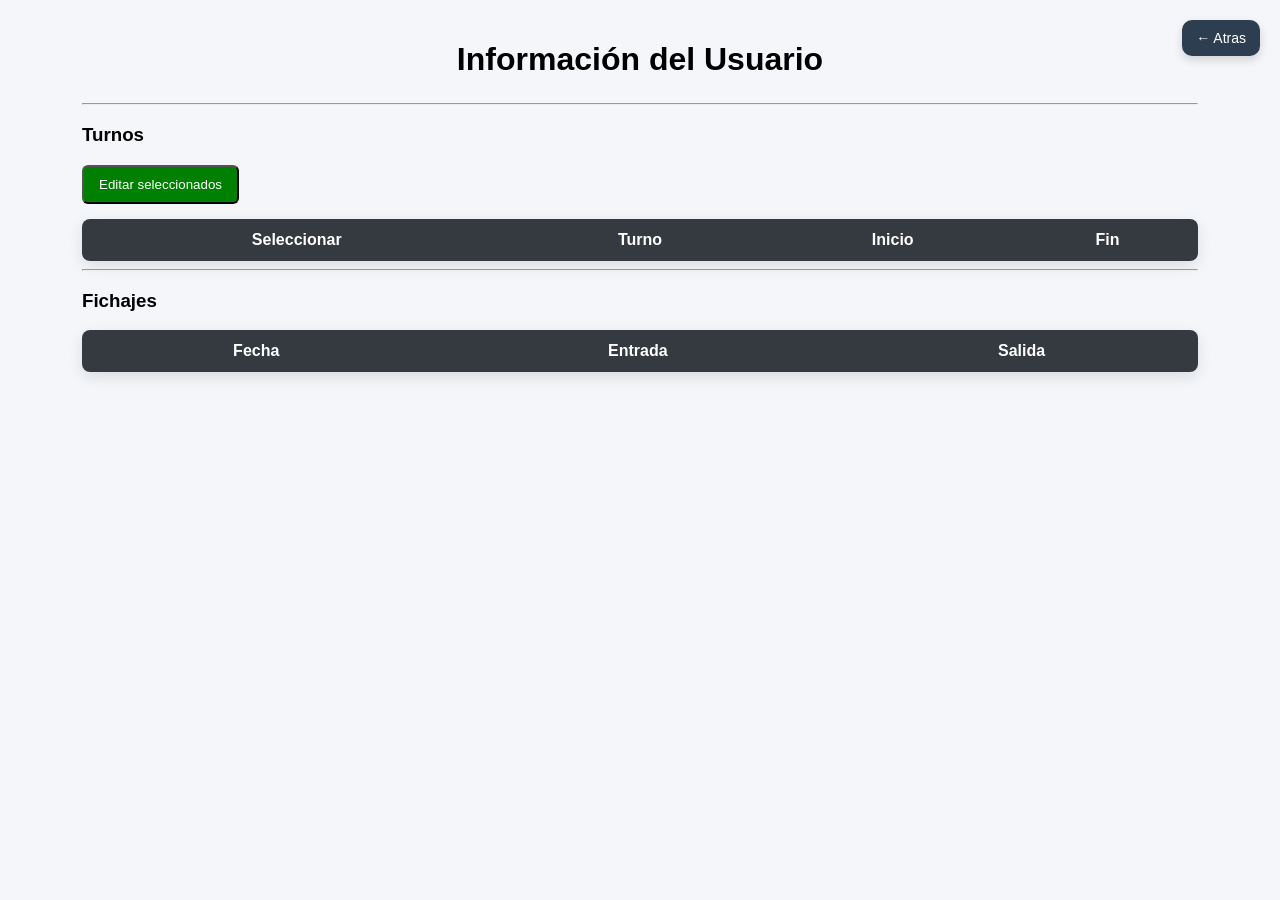
==== usuarios_info.html @ 3396d64e "3.0(Creación de vista administrador para visualizar turnos y edición de turnos)" ====
<!DOCTYPE html>
<html lang="es">

<head>
    <meta charset="UTF-8">
    <title>Detalle Usuario</title>
    <link rel="stylesheet" href="style.css">
    <script src="usuarios_info.js" defer></script>
</head>

<body>

<div class="contenedor detalle-container">

    <a href="#" class="btn-volver" onclick="history.back()">← Atras</a>

    <h1>Información del Usuario</h1>

    <div id="infoUsuario">
        <h2 id="nombreUsuario"></h2>
        <p id="emailUsuario"></p>
        <p id="rolUsuario"></p>
        <p id="puestoUsuario"></p>
    </div>

    <hr>

    <!-- TURNOS -->
    <h3>Turnos</h3>

    <div class="acciones-turnos">
        <button onclick="editarTurnosSeleccionados()" class="btn">
            Editar seleccionados
        </button>
    </div>

    <table>
        <thead>
            <tr>
                <th>Seleccionar</th>
                <th>Turno</th>
                <th>Inicio</th>
                <th>Fin</th>
            </tr>
        </thead>

        <tbody id="tablaTurnosBody"></tbody>
    </table>

    <hr>

    <!-- FICHAJES -->
    <h3>Fichajes</h3>

    <table>
        <thead>
            <tr>
                <th>Fecha</th>
                <th>Entrada</th>
                <th>Salida</th>
            </tr>
        </thead>

        <tbody id="tablaFichajesBody"></tbody>
    </table>

</div>

</body>
</html>
---- style.css ----
body {
    font-family: Arial;
    background: #f4f6f9;
    margin: 0;
    padding: 20px;
}

h1 {
    text-align: center;
    margin-bottom: 20px;
}

h2 {
    margin-top: 25px;
    margin-bottom: 15px;
}

.contenedor {
    width: 90%;
    margin: auto;
}
.fila-superior {
    display: flex;
    justify-content: space-between;
    gap: 25px;
    margin-bottom: 30px;
    align-items: stretch;
}

.perfil-box,
.fichaje-box {
    width: 50%;
    display: flex;
    flex-direction: column;
}

.perfil-box table {
    height: 100%;
}

.fichaje-box {
    background: white;
    border-radius: 8px;
    box-shadow: 0px 5px 15px rgba(0, 0, 0, 0.1);
    padding: 20px;
    justify-content: space-between;
}

.botones-fichaje {
    display: flex;
    flex-direction: column;
    gap: 20px;
    margin-top: 20px;
}

.botones-fichaje button {
    width: 100%;
}

@media (max-width: 768px) {
    .fila-superior {
        flex-direction: column;
    }

.perfil-box,
.fichaje-box {
        width: 100%;
    }
}


.perfil-box th,
.perfil-box td {
    padding: 14px 12px;
    text-align: left;
    vertical-align: middle;
    border-bottom: none;

}

.perfil-box td {
    color: #111827;
    font-weight: 500;
}

.perfil-box tr {
    border-bottom: 1px solid #eef2f7;
}

.perfil-box tr:hover {
    background: rgba(59, 130, 246, 0.04);
}
.perfil-box {
    display: flex;
    align-items: center;
    justify-content: center;
}

/*botones*/
.btn {
    display: inline-flex;
    align-items: center;
    justify-content: center;
    gap: 5px;
    padding: 10px 15px;
    color: white;
    background: green;
    text-decoration: none;
    border-radius: 6px;
    margin-bottom: 15px;
    transition: 0.2s;
}

.btn:hover {
    opacity: 0.85;
    transform: scale(1.03);
}

.editar {
    background: orange;
}

.eliminar {
    background: red;
}

td:last-child {
    display: flex;
    justify-content: center;
    align-items: center;
    gap: 8px;
}

/* tablas*/
table {
    width: 100%;
    border-collapse: collapse;
    background: white;
    box-shadow: 0px 5px 15px rgba(0, 0, 0, 0.1);
    border-radius: 8px;
    overflow: hidden;
}

th {
    background: #343a40;
    color: white;
    padding: 12px;
}

td {
    padding: 10px;
    text-align: center;
    border-bottom: 1px solid #ddd;
}

tr:hover {
    background: #f1f1f1;
}

/*modales*/
@keyframes aparecer {
    from {
        opacity: 0;
        transform: translateY(-20px);
    }

    to {
        opacity: 1;
        transform: translateY(0);
    }
}

.close {
    float: right;
    font-size: 24px;
    cursor: pointer;
}

.modal {
    display: none;
    position: fixed;
    z-index: 1000;
    inset: 0;
    background: rgba(0, 0, 0, 0.6);
    backdrop-filter: blur(4px);
    padding: 20px;
}

.modal-content {
    background-color: #ffffff;
    margin: auto;
    padding: 25px 30px;
    width: 480px;
    border-radius: 12px;
    box-shadow: 0 10px 30px rgba(0, 0, 0, 0.2);
    animation: aparecer 0.3s ease;
    max-height: 90vh;
    overflow-y: auto;
    overflow-x: hidden;
}

/*Formularios*/
#formNuevoUsuario {
    display: grid;
    grid-template-columns: 1fr 1fr;
    gap: 15px;
}

.campo {
    display: flex;
    flex-direction: column;
    background: #ffffff;
    padding: 12px;
    border-radius: 10px;
    border: 1px solid #e0e0e0;
    box-shadow: 0 2px 6px rgba(0, 0, 0, 0.05);
    transition: 0.2s;
}

.campo:hover {
    transform: translateY(-2px);
    box-shadow: 0 4px 12px rgba(0, 0, 0, 0.1);
}

.campo.full {
    grid-column: span 2;
}

.campo label {
    font-size: 13px;
    font-weight: 600;
    color: #666;
    margin-bottom: 5px;
}

.campo input,
.campo select {
    padding: 10px;
    border-radius: 6px;
    border: 1px solid #ccc;
    background: #f9fafb;
}

.botones {
    grid-column: span 2;
    display: flex;
    justify-content: space-between;
    margin-top: 10px;
}

.botones button {
    padding: 10px;
    border-radius: 6px;
    border: none;
    font-weight: bold;
    cursor: pointer;
}

.botones button[type="submit"] {
    background: #28a745;
    color: white;
}

.cancelar {
    background: #dc3545;
    color: white;
}

/*Contraseña*/
#activo {
    transform: scale(1.5);
    margin-left: 10px;
    cursor: pointer;
}

.password-container {
    display: flex;
    align-items: center;
    gap: 8px;
    width: 100%;
    min-width: 0;
}

.password-container input {
    flex: 1;
    min-width: 0;
}

#togglePassword {
    border: none;
    background: #ddd;
    padding: 6px 10px;
    cursor: pointer;
    border-radius: 5px;
}

#Password:hover {
    background: #ccc;
}

/*BOTONES FICHAJE*/

.botones-fichaje {
    display: flex;
    flex-direction: column;
    gap: 10px;
    align-items: center;
}

.botones-fichaje button {
    padding: 14px 22px;
    border-radius: 8px;
    border: none;
    font-weight: bold;
    cursor: pointer;
    transition: all 0.25s ease;
    box-shadow: 0 4px 10px rgba(0, 0, 0, 0.15);
    font-size: 16px;
    width: 200px;
}

.btn-entrada {
    background: linear-gradient(135deg, #28a745, #34d058);
    color: white;
}

.btn-salida {
    background: linear-gradient(135deg, #007bff, #00c6ff);
    color: white;
}

.botones-fichaje button:hover:not(:disabled) {
    transform: translateY(-3px);
    box-shadow: 0 8px 18px rgba(0, 0, 0, 0.25);
}

.botones-fichaje button:active:not(:disabled) {
    transform: translateY(0px);
}

.botones-fichaje button:disabled {
    background: #bdbdbd !important;
    color: #eeeeee !important;
    cursor: not-allowed;
    box-shadow: none;
    transform: none;
    opacity: 0.7;
    filter: grayscale(40%);
}

.header-perfil {
    display: flex;
    justify-content: space-between;
    align-items: center;
    margin-bottom: 20px;
}

/* botón */
.btn-logout {
    padding: 10px 15px;
    background: #dc3545;
    color: white;
    border: none;
    border-radius: 6px;
    cursor: pointer;
    font-weight: bold;
    transition: 0.2s;
}

.btn-logout:hover {
    background: #c82333;
    transform: scale(1.05);
}

.btn-volver {
    position: absolute;
    top: 20px;
    right: 20px;

    display: inline-flex;
    align-items: center;
    gap: 6px;

    padding: 10px 14px;
    background-color: #2c3e50;
    color: white;
    text-decoration: none;
    font-size: 14px;
    font-weight: 500;

    border-radius: 10px;
    box-shadow: 0 4px 10px rgba(0,0,0,0.15);

    transition: all 0.2s ease;
}

.btn-volver:hover {
    background-color: #1a252f;
    transform: translateY(-2px);
}
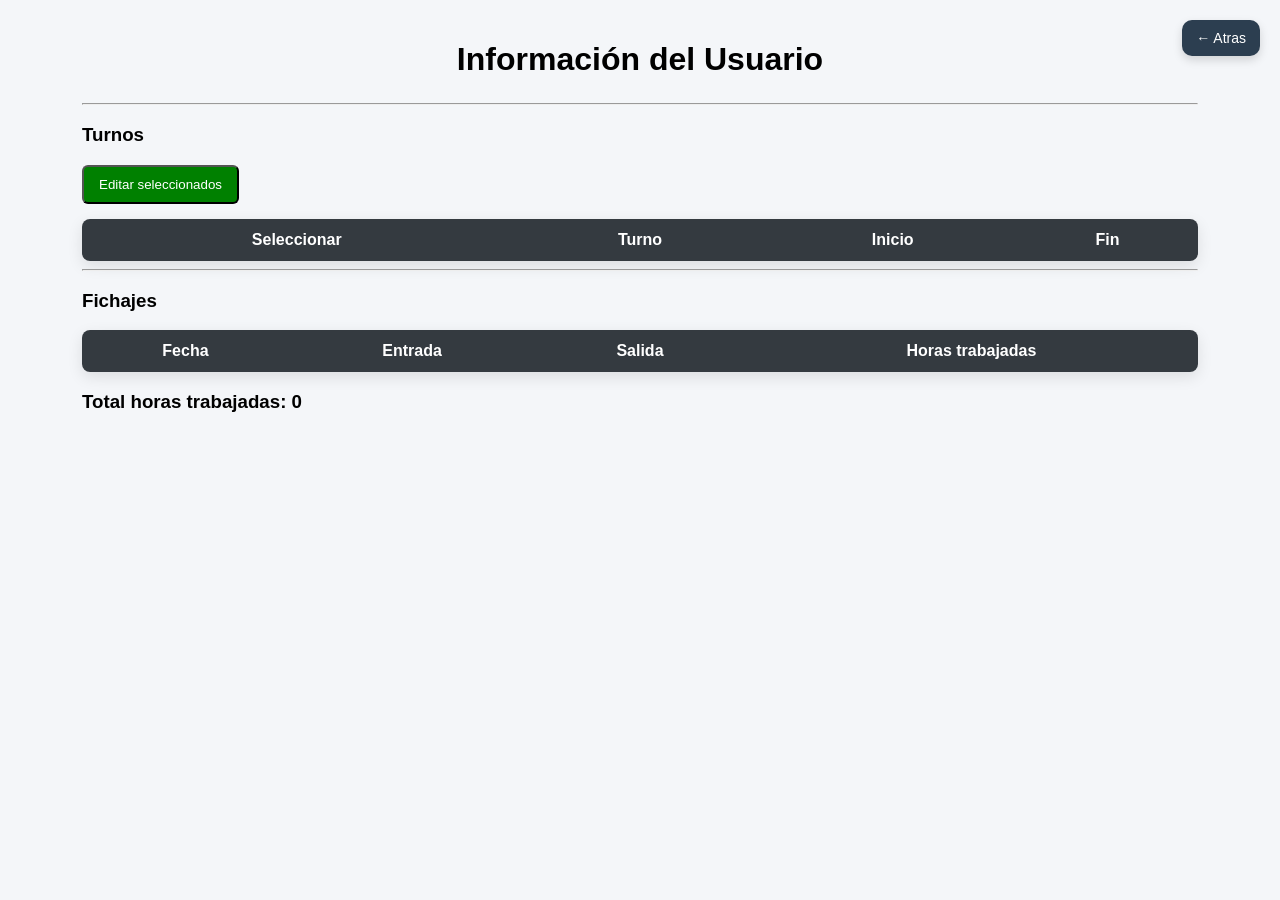
==== commit f9bc0912: "3.3(Mostrar tiempo trabajado por turno y total usuario, panel admin)" ====
--- a/usuarios_info.html
+++ b/usuarios_info.html
@@ -10,61 +10,63 @@
 
 <body>
 
-<div class="contenedor detalle-container">
+    <div class="contenedor detalle-container">
 
-    <a href="#" class="btn-volver" onclick="history.back()">← Atras</a>
+        <a href="#" class="btn-volver" onclick="history.back()">← Atras</a>
 
-    <h1>Información del Usuario</h1>
+        <h1>Información del Usuario</h1>
 
-    <div id="infoUsuario">
-        <h2 id="nombreUsuario"></h2>
-        <p id="emailUsuario"></p>
-        <p id="rolUsuario"></p>
-        <p id="puestoUsuario"></p>
+        <div id="infoUsuario">
+            <h2 id="nombreUsuario"></h2>
+            <p id="emailUsuario"></p>
+            <p id="rolUsuario"></p>
+            <p id="puestoUsuario"></p>
+        </div>
+
+        <hr>
+
+        <!-- TURNOS -->
+        <h3>Turnos</h3>
+
+        <div class="acciones-turnos">
+            <button onclick="editarTurnosSeleccionados()" class="btn">
+                Editar seleccionados
+            </button>
+        </div>
+
+        <table>
+            <thead>
+                <tr>
+                    <th>Seleccionar</th>
+                    <th>Turno</th>
+                    <th>Inicio</th>
+                    <th>Fin</th>
+                </tr>
+            </thead>
+
+            <tbody id="tablaTurnosBody"></tbody>
+        </table>
+
+        <hr>
+
+        <!-- FICHAJES -->
+        <h3>Fichajes</h3>
+
+        <table>
+            <thead>
+                <tr>
+                    <th>Fecha</th>
+                    <th>Entrada</th>
+                    <th>Salida</th>
+                    <th>Horas trabajadas</th>
+                </tr>
+            </thead>
+            <tbody id="tablaFichajesBody"></tbody>
+        </table>
+        <h3>Total horas trabajadas: <span id="totalHoras">0</span></h3>
+
     </div>
 
-    <hr>
+</body>
 
-    <!-- TURNOS -->
-    <h3>Turnos</h3>
-
-    <div class="acciones-turnos">
-        <button onclick="editarTurnosSeleccionados()" class="btn">
-            Editar seleccionados
-        </button>
-    </div>
-
-    <table>
-        <thead>
-            <tr>
-                <th>Seleccionar</th>
-                <th>Turno</th>
-                <th>Inicio</th>
-                <th>Fin</th>
-            </tr>
-        </thead>
-
-        <tbody id="tablaTurnosBody"></tbody>
-    </table>
-
-    <hr>
-
-    <!-- FICHAJES -->
-    <h3>Fichajes</h3>
-
-    <table>
-        <thead>
-            <tr>
-                <th>Fecha</th>
-                <th>Entrada</th>
-                <th>Salida</th>
-            </tr>
-        </thead>
-
-        <tbody id="tablaFichajesBody"></tbody>
-    </table>
-
-</div>
-
-</body>
 </html>
--- a/style.css
+++ b/style.css
@@ -19,6 +19,7 @@
     width: 90%;
     margin: auto;
 }
+
 .fila-superior {
     display: flex;
     justify-content: space-between;
@@ -62,8 +63,8 @@
         flex-direction: column;
     }
 
-.perfil-box,
-.fichaje-box {
+    .perfil-box,
+    .fichaje-box {
         width: 100%;
     }
 }
@@ -90,6 +91,7 @@
 .perfil-box tr:hover {
     background: rgba(59, 130, 246, 0.04);
 }
+
 .perfil-box {
     display: flex;
     align-items: center;
@@ -389,7 +391,7 @@
     font-weight: 500;
 
     border-radius: 10px;
-    box-shadow: 0 4px 10px rgba(0,0,0,0.15);
+    box-shadow: 0 4px 10px rgba(0, 0, 0, 0.15);
 
     transition: all 0.2s ease;
 }
@@ -397,4 +399,34 @@
 .btn-volver:hover {
     background-color: #1a252f;
     transform: translateY(-2px);
+}
+
+.barra-acciones {
+    display: flex;
+    justify-content: space-between;
+    align-items: center;
+    margin-bottom: 15px;
+    gap: 10px;
+}
+
+.buscador-wrapper {
+    display: flex;
+    align-items: center;
+    gap: 8px;
+}
+
+.buscador {
+    width: 300px;
+    padding: 10px;
+    border-radius: 8px;
+    border: 1px solid #ccc;
+}
+
+.btn-limpiar {
+    background: red;
+    color: white;
+    border: none;
+    padding: 8px 10px;
+    border-radius: 6px;
+    cursor: pointer;
 }
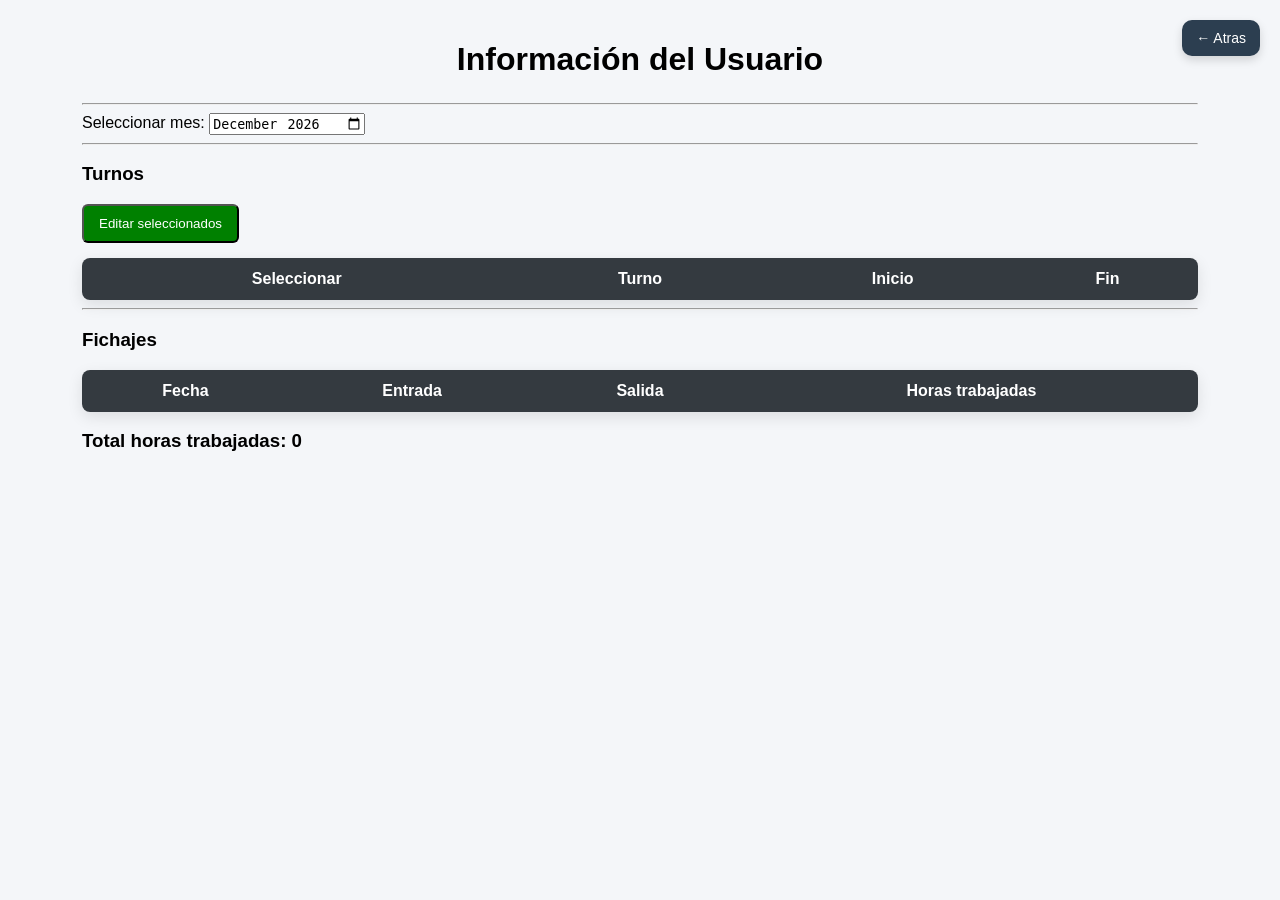
==== commit fcfa8892: "3.8(Filtro turnos por mes)" ====
--- a/usuarios_info.html
+++ b/usuarios_info.html
@@ -21,6 +21,14 @@
             <p id="emailUsuario"></p>
             <p id="rolUsuario"></p>
             <p id="puestoUsuario"></p>
+        </div>
+
+        <hr>
+
+        <!-- FILTRO MES -->
+        <div class="filtro-mes">
+            <label>Seleccionar mes:</label>
+            <input type="month" id="selectorMes" onchange="cambiarMes()">
         </div>
 
         <hr>
@@ -63,8 +71,44 @@
             </thead>
             <tbody id="tablaFichajesBody"></tbody>
         </table>
+
         <h3>Total horas trabajadas: <span id="totalHoras">0</span></h3>
 
+    </div>
+
+    <div id="modalTurnos" class="modal">
+        <div class="modal-content">
+
+            <span class="close" onclick="cerrarModal()">&times;</span>
+
+            <h3>Editar turnos</h3>
+
+            <!-- SOLO PRODUCCIÓN -->
+            <div class="campo" id="grupoTipoTurno" style="display:none;">
+                <label>Tipo turno</label>
+                <select id="tipoTurnoSelect">
+                    <option value="MAÑANA">MAÑANA</option>
+                    <option value="TARDE">TARDE</option>
+                    <option value="NOCHE">NOCHE</option>
+                </select>
+            </div>
+
+            <div class="campo">
+                <label>Hora inicio</label>
+                <input type="time" id="horaInicioInput">
+            </div>
+
+            <div class="campo">
+                <label>Hora fin</label>
+                <input type="time" id="horaFinInput">
+            </div>
+
+            <div class="botones">
+                <button onclick="guardarCambiosTurnos()">Guardar</button>
+                <button class="cancelar" onclick="cerrarModal()">Cancelar</button>
+            </div>
+
+        </div>
     </div>
 
 </body>
--- a/style.css
+++ b/style.css
@@ -131,6 +131,7 @@
     justify-content: center;
     align-items: center;
     gap: 8px;
+    height: 70%;
 }
 
 /* tablas*/
@@ -261,6 +262,9 @@
 .botones button[type="submit"] {
     background: #28a745;
     color: white;
+    &:active{
+        filter: brightness(80%);
+    }
 }
 
 .cancelar {
@@ -429,4 +433,16 @@
     padding: 8px 10px;
     border-radius: 6px;
     cursor: pointer;
+}
+
+.verde {
+    background-color: #b8f5b8;
+}
+
+.amarillo {
+    background-color: #fff0a8;
+}
+
+.rojo {
+    background-color: #ffb3b3;
 }
